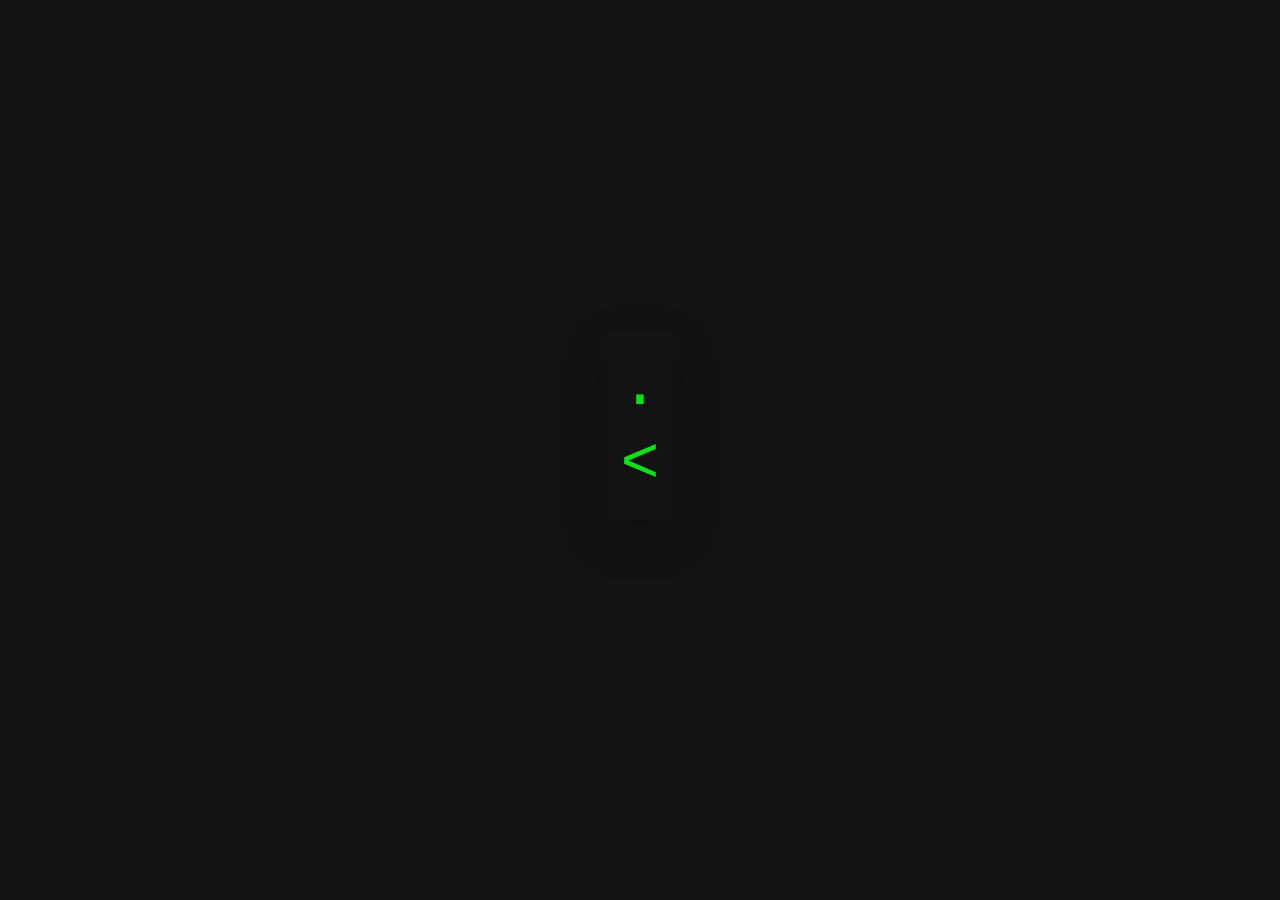
==== 2-HelloWorld/index.html @ 4e0c2979 "Rocketseat" ====
<!DOCTYPE html>
<html>

<head>
    <meta charset="utf-8">
    <meta name="viewport" content="width=device-width, initial-scale=1.0, shrink-to-fit=no">
    <title>Day 1- Hello world</title>
        <link rel="stylesheet" href="assets/bootstrap/css/bootstrap.min.css">
    <link rel="stylesheet" href="assets/css/styles.css">
</head>

<body >
    <main id="main">
        <div class="container">
            <h1 id="h1" class="shadow-lg p-3 mb-5 bg-body rounded"></h1>
        </div>
        <script src="assets/js/jquery.min.js"></script>
        <script src="assets/js/script.js"></script>
        <script src="assets/bootstrap/js/bootstrap.min.js"></script>
    </main>
</body>

</html>
---- 2-HelloWorld/assets/css/styles.css ----
* {
  padding: 0;
  margin: 0;
  box-sizing: border-box;
}
body{
  display: flex;
  height: 100vh;
  align-items: center;
  justify-content: center;
  background-color: #131313;
}

.container{
  width: 40%;
  height: 40vh;
  display: flex;
  flex-direction: column;
  justify-content: center;
  align-items: center;
  font-family: 'Courier New', Courier, monospace;
}


.container h1{
  color: #0de218;
  font-size: 65px;
}

.dark{
  background-color: #131313;
  color: #0de218  ;
}
/* 
.light{
  background-color: #3c2828;
  color: #db0ec2;
} */

body.light{
  background-color: red;
}
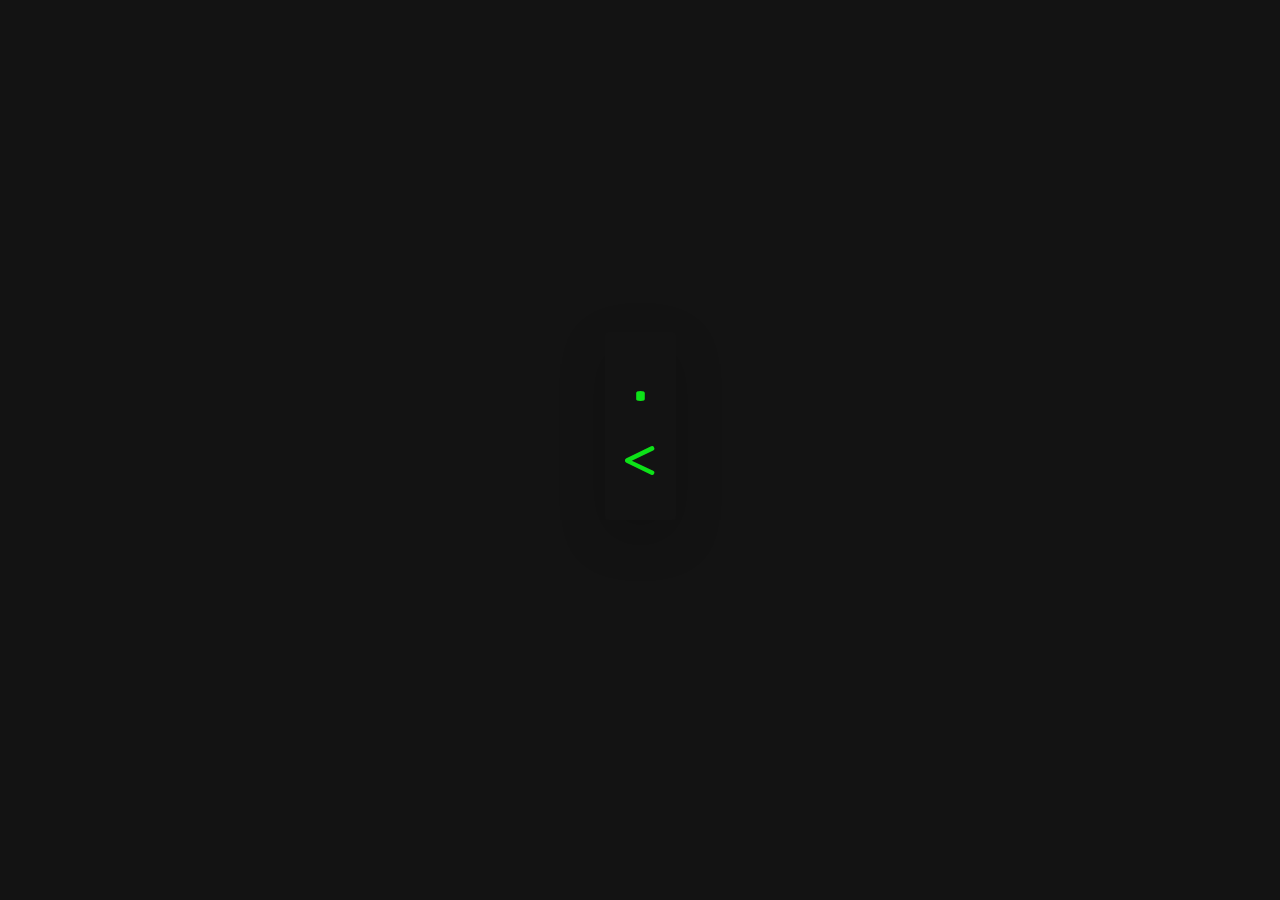
==== commit 67fd5212: "Hello world updated" ====
--- a/2-HelloWorld/index.html
+++ b/2-HelloWorld/index.html
@@ -4,7 +4,7 @@
 <head>
     <meta charset="utf-8">
     <meta name="viewport" content="width=device-width, initial-scale=1.0, shrink-to-fit=no">
-    <title>Day 1- Hello world</title>
+    <title>Day 2- Hello world</title>
         <link rel="stylesheet" href="assets/bootstrap/css/bootstrap.min.css">
     <link rel="stylesheet" href="assets/css/styles.css">
 </head>
--- a/2-HelloWorld/assets/css/styles.css
+++ b/2-HelloWorld/assets/css/styles.css
@@ -1,3 +1,7 @@
+@font-face {
+  font-family: 'Code';
+  src: url(fonts/CourierPrime-Regular.ttf) format('truetype');
+}
 
 * {
   padding: 0;
@@ -19,7 +23,8 @@
   flex-direction: column;
   justify-content: center;
   align-items: center;
-  font-family: 'Courier New', Courier, monospace;
+  
+  font-family: Code;
 }
 
 
@@ -28,16 +33,13 @@
   font-size: 65px;
 }
 
+/* 
+.light{
+  background-color: #fff;
+  color: #b00de2  ;
+}
 .dark{
   background-color: #131313;
   color: #0de218  ;
-}
-/* 
-.light{
-  background-color: #3c2828;
-  color: #db0ec2;
 } */
 
-body.light{
-  background-color: red;
-}
